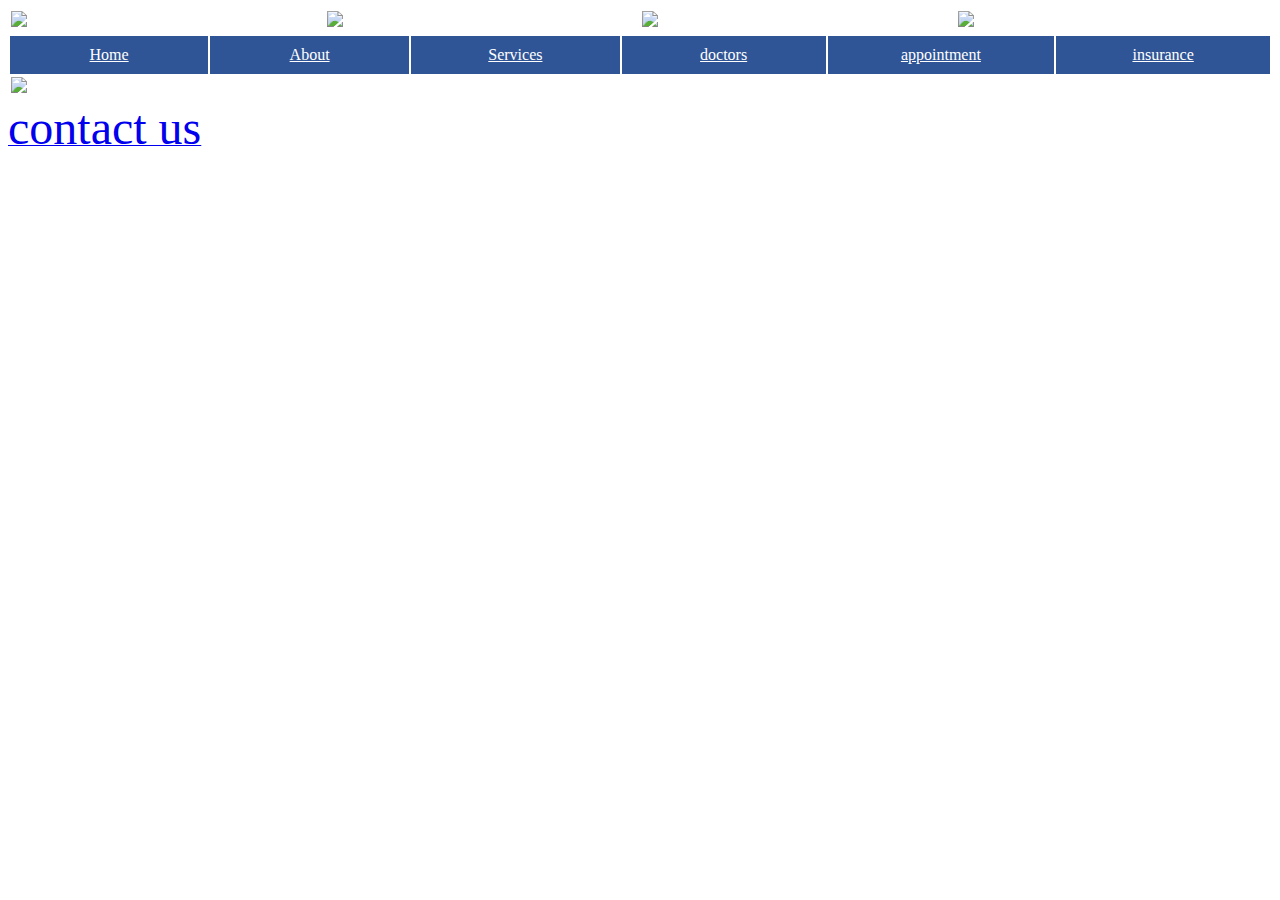
==== index.html @ 2b0cdfe7 "Add files via upload" ====
<!doctype html>
	<html>
		<link rel="stylesheet" href="style.css">
	<head>
		<title> homepage </title>
	</head>
	<body>
		<table style="width:100%">
			<tr>
	        <td colspan="4"><img src="logo.jpg" width="200"></td>
			<td><img src="NAME.png" width="400"> </td>
		    <td ><img src="tiime.png" width="400"></td>
		    <td ><a href="https://www.google.com/maps/place/%D9%85%D8%AC%D9%85%D8%B9+%D8%A7%D9%84%D8%AD%D9%83%D9%8A%D9%85+%D8%A7%D9%84%D8%B7%D8%A8%D9%8A%E2%80%AD/@32.236594,35.234724,16z/data=!4m6!3m5!1s0x151ce18aba1f0101:0xfd0e0d39d1609c2a!8m2!3d32.236028!4d35.2326772!16s%2Fg%2F11mn7n9bqr?hl=en&entry=ttu" target="_blank"><img src="mapLogo.png" width="250"></a></td>
			</tr>
</table>
					<table style="width:100%">
				<tr style="background:#2f5597 ;">
					<td align="center" style="padding:10px;" width="500"><a href="index.html" style="color: #fff;"> Home </a></td>
					<td align="center" style="padding:10px;" width="500"><a href="about.html" style="color: #fff;" > About </a></td>
					<td align="center" style="padding:10px;" width="500"><a href="services.html" style="color:#fff;" > Services </a></td>
					<td align="center" style="padding:10px;" width="500"><a href="doctors.html" style="color:#fff;" > doctors </a></td>
					<td align="center" style="padding:10px;" width="500"><a href="appoingment.html" style="color:#fff;"> appointment </a></td>		
					<td align="center" style="padding:10px;" width="500"><a href="insurance.html" style="color:#fff;">insurance</a>	</td></tr>
					<tr>	
						<td colspan="8"><img src="homeLogo.png" style="width:100%;"></td>
</tr></table>
	<table><a href="contactUs.html"><font size="20">contact us </font></a></table>   
	</body>
	</html>
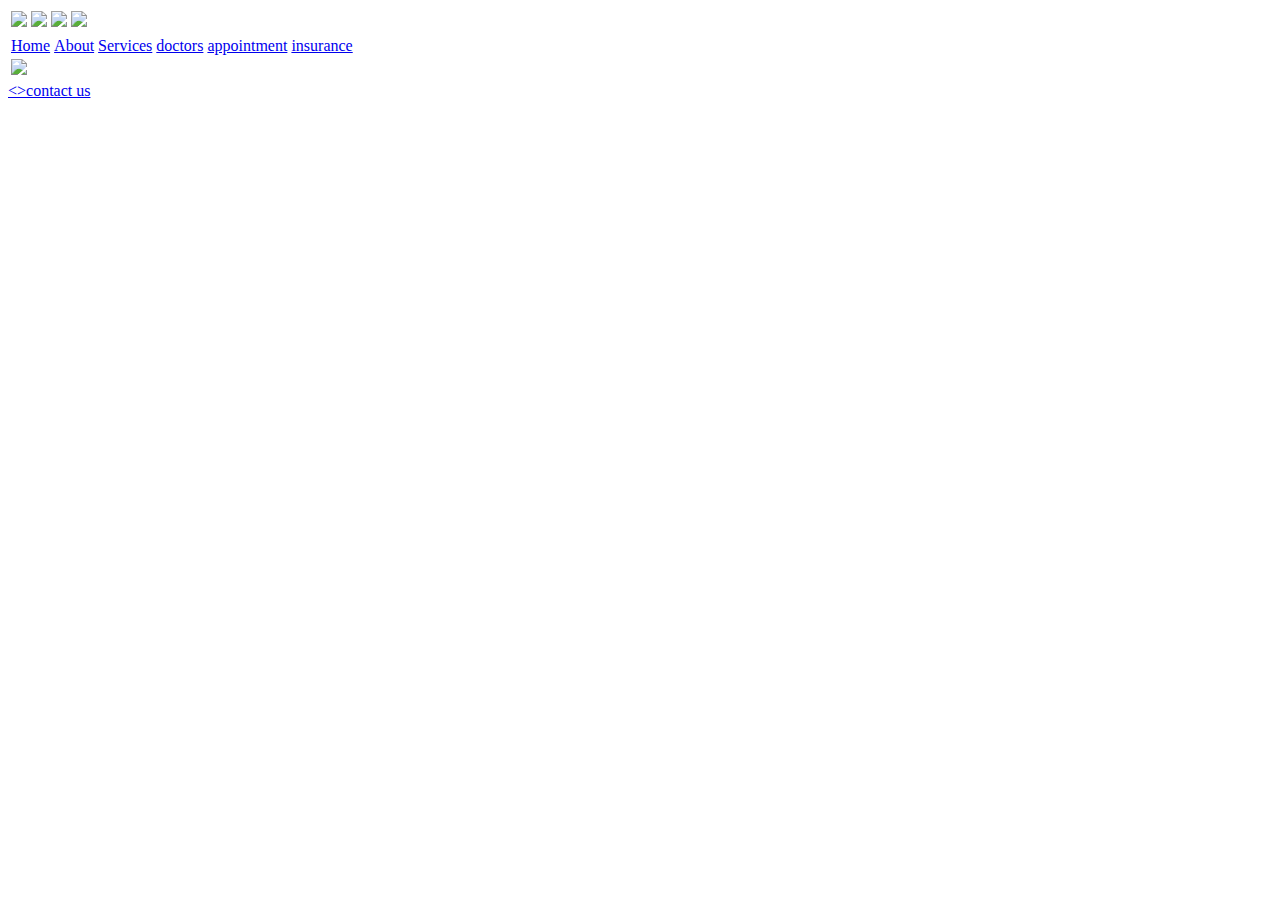
==== commit 482d3e53: "Update index.html" ====
--- a/index.html
+++ b/index.html
@@ -5,7 +5,7 @@
 		<title> homepage </title>
 	</head>
 	<body>
-		<table style="width:100%">
+		<table>
 			<tr>
 	        <td colspan="4"><img src="logo.jpg" width="200"></td>
 			<td><img src="NAME.png" width="400"> </td>
@@ -13,17 +13,17 @@
 		    <td ><a href="https://www.google.com/maps/place/%D9%85%D8%AC%D9%85%D8%B9+%D8%A7%D9%84%D8%AD%D9%83%D9%8A%D9%85+%D8%A7%D9%84%D8%B7%D8%A8%D9%8A%E2%80%AD/@32.236594,35.234724,16z/data=!4m6!3m5!1s0x151ce18aba1f0101:0xfd0e0d39d1609c2a!8m2!3d32.236028!4d35.2326772!16s%2Fg%2F11mn7n9bqr?hl=en&entry=ttu" target="_blank"><img src="mapLogo.png" width="250"></a></td>
 			</tr>
 </table>
-					<table style="width:100%">
-				<tr style="background:#2f5597 ;">
-					<td align="center" style="padding:10px;" width="500"><a href="index.html" style="color: #fff;"> Home </a></td>
-					<td align="center" style="padding:10px;" width="500"><a href="about.html" style="color: #fff;" > About </a></td>
-					<td align="center" style="padding:10px;" width="500"><a href="services.html" style="color:#fff;" > Services </a></td>
-					<td align="center" style="padding:10px;" width="500"><a href="doctors.html" style="color:#fff;" > doctors </a></td>
-					<td align="center" style="padding:10px;" width="500"><a href="appoingment.html" style="color:#fff;"> appointment </a></td>		
-					<td align="center" style="padding:10px;" width="500"><a href="insurance.html" style="color:#fff;">insurance</a>	</td></tr>
+					<table>
+				<tr>
+					<td><a href="index.html"> Home </a></td>
+					<td><a href="about.html" > About </a></td>
+					<td><a href="services.html" > Services </a></td>
+					<td><a href="doctors.html" > doctors </a></td>
+					<td><a href="appoingment.html"> appointment </a></td>		
+					<td><a href="insurance.html">insurance</a>	</td></tr>
 					<tr>	
-						<td colspan="8"><img src="homeLogo.png" style="width:100%;"></td>
+						<td colspan="8"><img src="homeLogo.png"></td>
 </tr></table>
-	<table><a href="contactUs.html"><font size="20">contact us </font></a></table>   
+	<table><a href="contactUs.html"><>contact us </font></a></table>   
 	</body>
-	</html>+	</html>
--- a/style.css
+++ b/style.css
@@ -0,0 +1 @@
+
